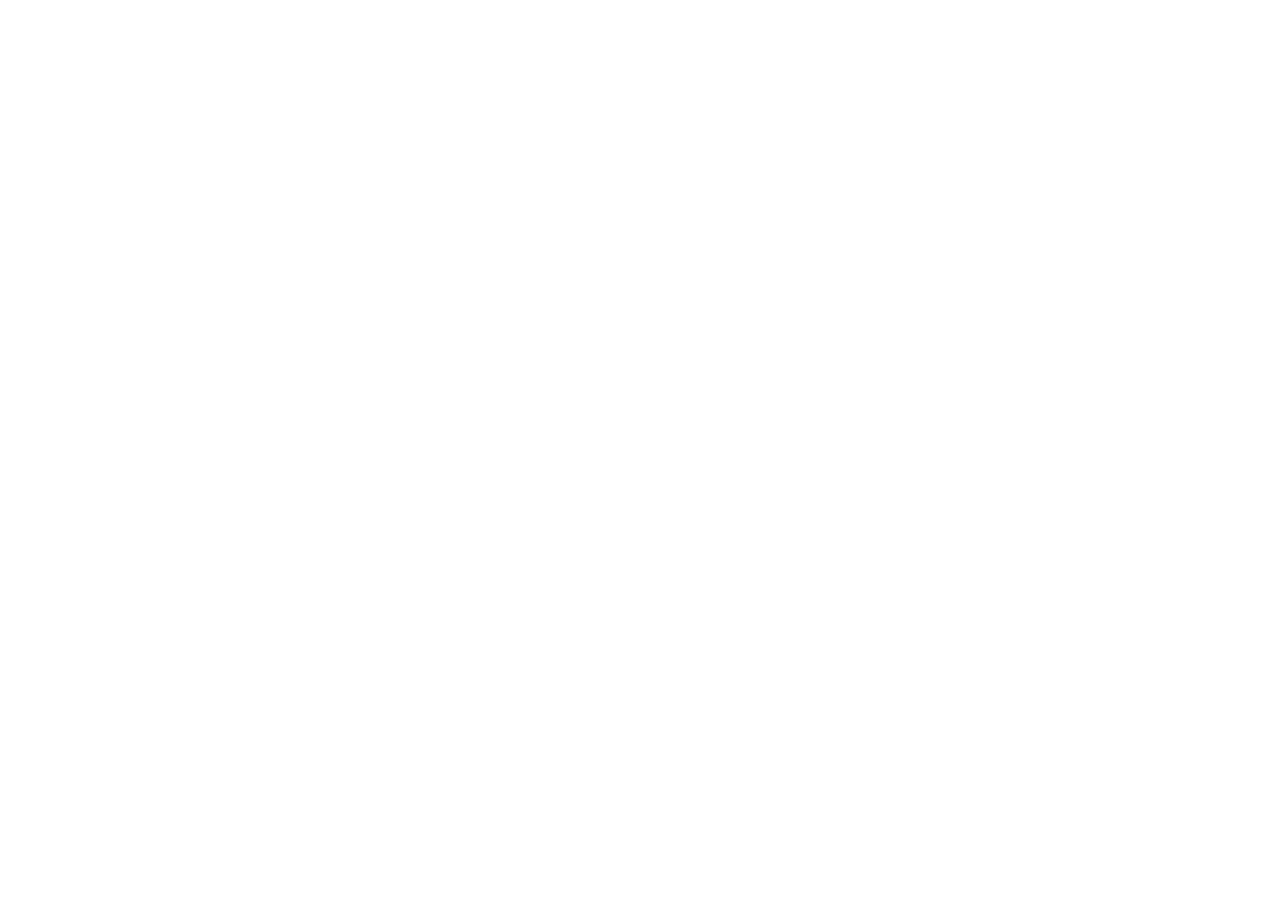
==== addPage.html @ de933532 "test" ====
<!DOCTYPE html>
<html lang="en">
<head>
    <meta charset="UTF-8">
    <meta name="viewport" content="width=device-width, initial-scale=1.0">
    <title>Document</title>
</head>
<body>
    
</body>
</html>
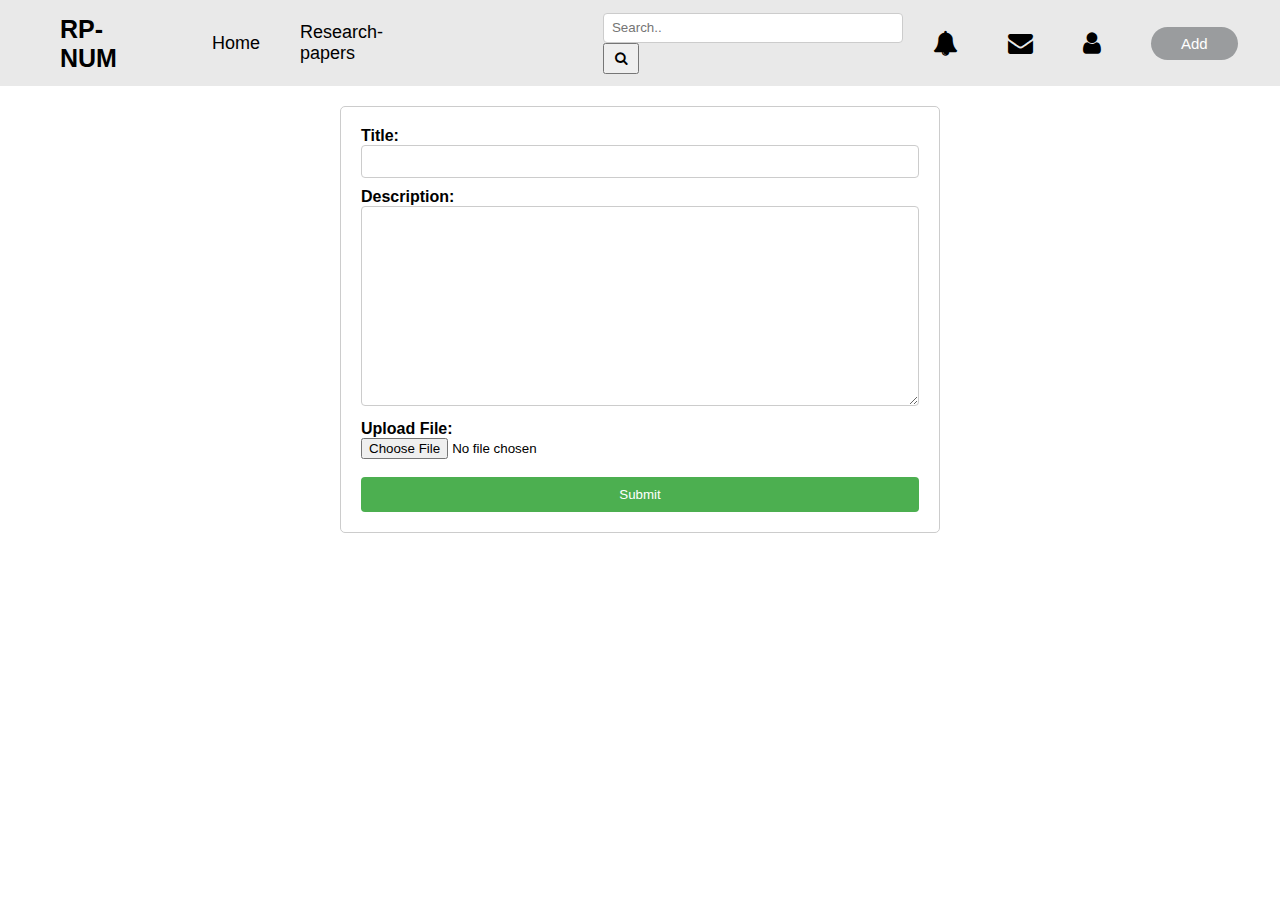
==== commit 0379d154: "final" ====
--- a/addPage.html
+++ b/addPage.html
@@ -1,11 +1,37 @@
 <!DOCTYPE html>
 <html lang="en">
+
 <head>
     <meta charset="UTF-8">
     <meta name="viewport" content="width=device-width, initial-scale=1.0">
-    <title>Document</title>
+    <title>Add</title>
+    <link rel="stylesheet" href="styles.css">
+    <link rel="stylesheet" href="https://cdnjs.cloudflare.com/ajax/libs/font-awesome/4.7.0/css/font-awesome.min.css">
 </head>
+
 <body>
-    
+    <div id="topnav-placeholder"></div>
+    <script>
+        document.addEventListener("DOMContentLoaded", function () {
+            const topnavPlaceholder = document.getElementById("topnav-placeholder");
+            fetch("topnav.html")
+                .then(response => response.text())
+                .then(html => {
+                    topnavPlaceholder.innerHTML = html;
+                });
+        });
+    </script>
+    <div class="test">
+        <form id="myForm">
+            <label for="title">Title:</label><br>
+            <input type="text" id="title" name="title" style="width: 100%;"><br>
+            <label for="description">Description:</label><br>
+            <textarea id="description" name="description" style="width: 100%; height: 200px;"></textarea><br>
+            <label for="file">Upload File:</label><br>
+        <input type="file" id="file" name="file"><br><br>
+            <input type="submit" value="Submit" style="width: 100%;">
+        </form>
+    </div>
+    </div>
 </body>
 </html>--- a/styles.css
+++ b/styles.css
@@ -0,0 +1,300 @@
+* {
+    box-sizing: border-box;
+  }
+body {
+    margin: 0;
+    font-family: Arial, Helvetica, sans-serif;
+  }
+.topnav {
+    overflow: hidden;
+    background-color: #e9e9e9;
+    display: flex;
+    align-items: center;
+    justify-content: space-between;
+    padding: 5px; /* Remove padding */
+    margin: 0; /* Remove margin */
+  }
+  
+  .website-name {
+    font-weight: bold;
+    font-size: 25px;
+    margin: 10px 75px 8px 55px; /* Change margin to 8px on top, right, and bottom, 0 on left */
+  }
+  
+  
+  .topnav a {
+    color: black;
+    text-decoration: none;
+    font-size: 18px;
+    padding: 5px 20px; /* Adjust padding */
+  }
+  
+  .topnav .search-container {
+    flex: 1; /* Use flex to make the search container take up remaining space */
+    display: flex;
+    padding: 0; /* Remove padding */
+    margin-left: 200px;
+  }
+  
+  
+  .topnav input[type=text] {
+    margin: 0 auto; /* Center the search bar horizontally */
+    width: 300px; /* Adjust the width as needed */
+    height: 30px;
+  }
+  
+  .topnav .search-container button {
+    padding: 6px 10px;
+}
+  
+  @media screen and (max-width: 600px) {
+    .topnav .search-container button,
+    .topnav a,
+    .topnav input[type=text] {
+      padding: 8px; /* Adjust padding for small screens */
+    }
+  }
+  .icons {
+    display: flex;
+    align-items: center;
+    margin-right: 50px;
+  }
+  
+  .icons a {
+  margin-left: 10px;
+  color: black;
+  font-size: 25px; /* Adjust the font size of the icons */
+}
+.addButton
+{
+  margin-left: 30px;
+  padding: 8px 30px;
+  background-color: #9a9c9e; /* Blue background color */
+  color: rgb(255, 255, 255);
+  border: none;
+  border-radius: 20px; /* Adjust the border-radius for a smoother appearance */
+  font-size: 15px;
+  cursor: pointer;
+}
+
+.icons a:hover{
+  background-color: #ddd;
+  color: black;
+}
+
+.icons button:hover {
+    background-color: #696b6c; /* Darker blue background color on hover */
+  }
+
+  /* Add your custom styles for the feed and posts */
+.feed  {
+    display: flex;
+    flex-direction: column;
+    align-items: center;
+  }
+  .feed_profile  {
+    display: flex;
+    flex-direction: column;
+    align-items: center;
+  }
+  
+  .post {
+    width: 50%;
+    padding: 10px;
+    margin: 10px;
+    border: 1px solid #ccc;
+    border-radius: 5px;
+    cursor: pointer;
+  }
+  
+  .post:hover {
+    background-color: #f9f9f9;
+  }
+  
+  body {
+    font-family: Arial, sans-serif;
+    margin: 0;
+    padding: 0;
+  }
+  
+  .post {
+    background-color: #fff;
+    border-radius: 8px;
+    box-shadow: 0 2px 4px rgba(0,0,0,0.1);
+    padding: 20px;
+    margin-bottom: 20px;
+  }
+  
+  .post h2 {
+    font-size: 24px;
+    margin-bottom: 10px;
+  }
+  
+  .post p {
+    font-size: 16px;
+    line-height: 1.5;
+    margin-bottom: 20px;
+  }
+  
+  .post-footer {
+    display: flex;
+    justify-content: space-between;
+    align-items: center;
+    border-top: 1px solid #ddd;
+    padding-top: 10px;
+  }
+  
+  .post-footer button {
+    background-color: transparent;
+    border: none;
+    color: #555;
+    font-size: 14px;
+    cursor: pointer;
+  }
+  
+  .post-footer button:hover {
+    text-decoration: underline;
+  }
+  
+  .post-footer .actions {
+    display: flex;
+  }
+  
+  .post-footer .actions button {
+    margin-right: 10px;
+  }
+  .downloadButton
+  {
+    text-decoration: underline;
+  }  
+  .post-footer .actions button:last-child {
+    margin-right: 0;
+  }
+  .profile-picture {
+    width: 50px; /* Set the width of the profile picture */
+    height: 50px; /* Set the height of the profile picture */
+    border-radius: 50%; /* Make the profile picture round */
+    margin-right: 10px; /* Add some margin to the right of the profile picture */
+}
+
+#post-profile-picture {
+    width: 50px; /* Set the width of the profile picture */
+    height: 50px; /* Set the height of the profile picture */
+    border-radius: 50%; /* Make the profile picture round */
+    margin-right: 10px; /* Add some margin to the right of the profile picture */
+}
+
+.profile {
+  max-width: 1000px; /* Increased from 1500px */
+  margin: 20px auto;
+  padding: 20px;
+  border: 1px solid #ccc;
+  border-radius: 5px;
+  background-color: #f9f9f9;
+  text-align: center;
+  display: flex;
+  align-items: center;
+}
+
+.profile-picture1 {
+  width: 150px;
+  height: 150px;
+  border-radius: 50%;
+  object-fit: cover;
+  margin-bottom: 10px;
+}
+.full-name {
+  margin: 10px 0;
+}
+
+.info {
+  margin-bottom: 20px;
+}
+
+.profile-info
+{
+  
+}
+.small-details{
+  display: flex;
+  flex-wrap: wrap;
+}
+.small-details p {
+  margin: 0px 0;
+  font-size: 20px;
+  width: 50%;
+  box-sizing: border-box; 
+}
+.profile-picture2{
+  width: 50px;
+  height: 50px;
+  border-radius: 50%;
+  object-fit: cover;
+  margin-bottom: 10px;
+}
+.buttons {
+  margin-top: 10px;
+  display: flex;
+  padding-left: 80px;
+  }
+.author-info {
+  display: flex; /* Use flexbox */
+  align-items: center; /* Align items vertically centered */
+}
+.author-info img {
+  margin-right: 10px; /* Add spacing between the profile picture and the author name */
+}
+.toDownload{
+  padding-left: 200%;
+  text-decoration: none;
+}
+.follow-button, .contact-button {
+  padding: 5px 10px;
+  border: none;
+  background-color: #3498db;
+  color: white;
+  cursor: pointer;
+  margin-right: 10px;
+}
+
+.follow-button:hover, .contact-button:hover {
+  background-color: #2980b9;
+}
+form {
+  width: 100%;
+}
+
+label {
+  font-weight: bold;
+}
+
+input[type="text"],
+textarea {
+  width: calc(100% - 20px); /* Adjust for padding */
+  padding: 8px;
+  margin-bottom: 10px;
+  border: 1px solid #ccc;
+  border-radius: 4px;
+  box-sizing: border-box;
+}
+
+input[type="submit"] {
+  background-color: #4CAF50;
+  color: white;
+  padding: 10px 15px;
+  border: none;
+  border-radius: 4px;
+  cursor: pointer;
+}
+
+input[type="submit"]:hover {
+  background-color: #45a049;
+}
+.test {
+  max-width: 600px;
+  margin: 0 auto;
+  margin-top: 20px;
+  padding: 20px;
+  border: 1px solid #ccc;
+  border-radius: 5px;
+}
